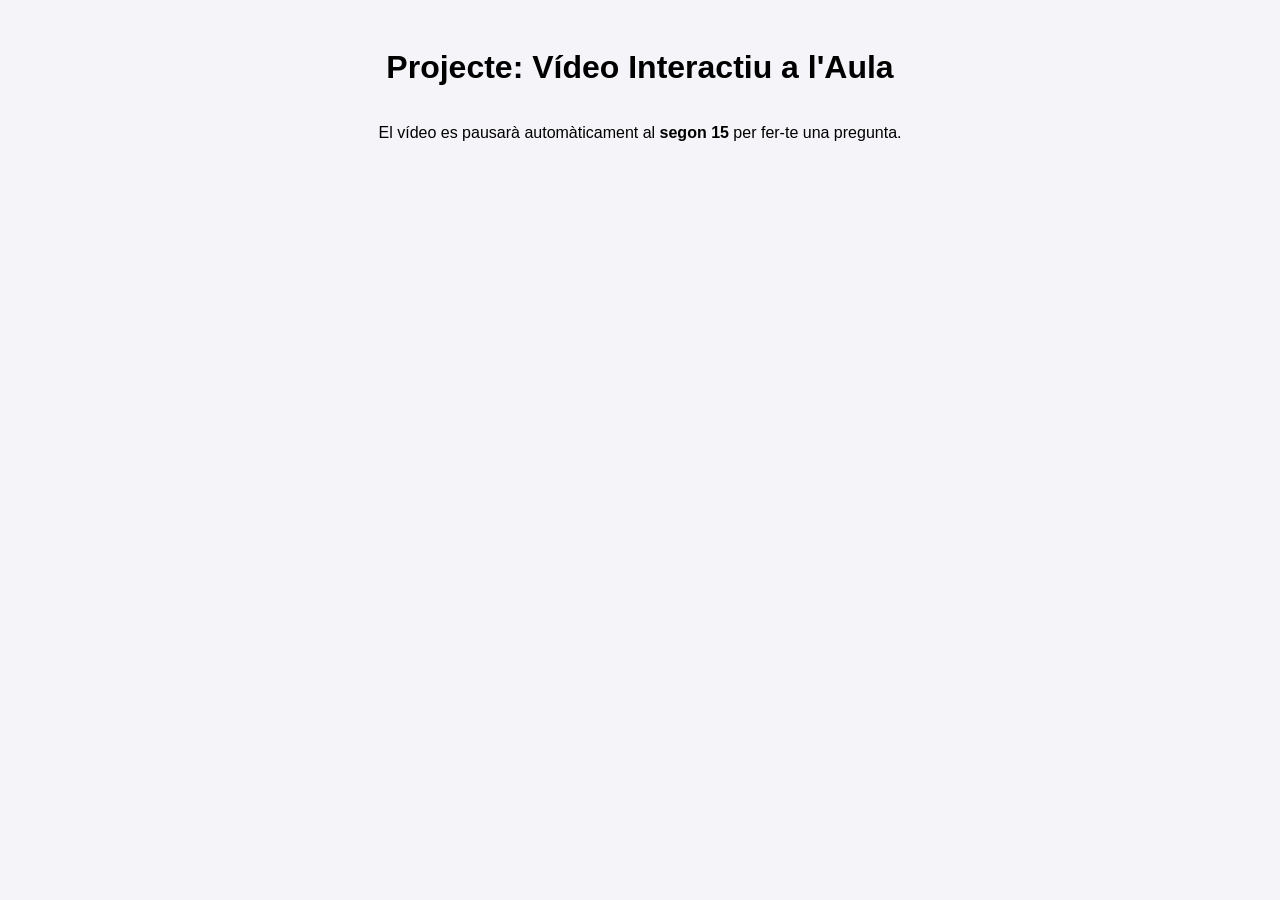
==== index.html @ 74b83041 "formulario html genérico" ====
<!DOCTYPE html>
<html lang="ca">
<head>
    <meta charset="UTF-8">
    <meta name="viewport" content="width=device-width, initial-scale=1.0">
    <title>Pràctica: El meu propi Edpuzzle</title>
    <style>
        /* Estils bàsics de l'aula */
        body {
            font-family: Arial, sans-serif;
            background-color: #f4f4f9;
            display: flex;
            flex-direction: column;
            align-items: center;
            padding: 20px;
        }

        /* Contenidor del vídeo */
        #reproductor {
            margin-top: 20px;
            box-shadow: 0px 4px 10px rgba(0,0,0,0.15);
        }

        /* FINESTRA MODAL (La caixa de la pregunta) */
        #modal-pregunta {
            display: none; /* Amagada per defecte */
            position: fixed;
            top: 50%; left: 50%;
            transform: translate(-50%, -50%);
            background-color: white;
            padding: 30px;
            border-radius: 8px;
            box-shadow: 0px 10px 30px rgba(0,0,0,0.3);
            z-index: 100;
            width: 90%; max-width: 400px;
        }

        /* Capa fosca de fons quan s'obre la pregunta */
        #pantalla-fosca {
            display: none; /* Amagada per defecte */
            position: fixed;
            top: 0; left: 0; width: 100%; height: 100%;
            background-color: rgba(0,0,0,0.6);
            z-index: 99;
        }

        button {
            background-color: #4CAF50;
            color: white; padding: 10px 20px;
            border: none; border-radius: 4px;
            cursor: pointer; font-size: 16px;
        }
        input[type="text"] {
            width: 100%; padding: 10px;
            margin: 15px 0; border: 1px solid #ccc;
            border-radius: 4px; box-sizing: border-box;
        }
    </style>
</head>
<body>

    <h1>Projecte: Vídeo Interactiu a l'Aula</h1>
    <p>El vídeo es pausarà automàticament al <strong>segon 15</strong> per fer-te una pregunta.</p>

    <div id="reproductor"></div>

    <div id="pantalla-fosca"></div>
    <div id="modal-pregunta">
        <h3 id="enunciat">Aquí anirà la pregunta...</h3>
        
        <div id="contenidor-formulari"></div>
        
        <br>
        <button onclick="continuarVideo()">Enviar i continuar</button>
    </div>

    <script>
        // --- VARIABLES GLOBALS ---
        var player;               
        var intervalEscolta;      

        // Array de preguntes: En el futur, això vindrà del Model de PHP
        var llistatPreguntes = [
            { 
                id: 1, 
                segon: 10, 
                tipus: "text", 
                text: "Pregunta 1 (Lliure): Quins tres impactes de la industrialització s'esmenten?" 
            },
            { 
                id: 2, 
                segon: 25, 
                tipus: "single", // Ràdio buttons
                text: "Pregunta 2 (Opció única): És necessària la regulació en aquest punt?", 
                opcions: ["Sí, totalment", "No, el mercat es regula sol", "Només en alguns casos"],
                correcta: [0] // Índex de la resposta correcta
            },
            { 
                id: 3, 
                segon: 40, 
                tipus: "multiple", // Checkboxes
                text: "Pregunta 3 (Multiresposta): Quins elements formen part de la normativa?", 
                opcions: ["Protecció de recursos", "Industrialització lliure", "Impacte ambiental", "Explotació il·limitada"],
                correcta: [0, 2] // Els alumnes han de marcar l'opció 0 i la 2
            }
        ];

        // Array per controlar quines preguntes ja s'han mostrat i evitar bucles
        var preguntesRespondides = []; 

        // Variable per saber quina pregunta s'està responent actualment
        var preguntaActual = null;

        // PAS 1: Carregar l'API de reproductors d'iFrame de YouTube asíncronament
        var tag = document.createElement('script');
        tag.src = "https://www.youtube.com/iframe_api";
        var firstScriptTag = document.getElementsByTagName('script')[0];
        firstScriptTag.parentNode.insertBefore(tag, firstScriptTag);

        // Aquesta funció s'executa automàticament quan l'API de YouTube està 100% llista
        function onYouTubeIframeAPIReady() {
            player = new YT.Player('reproductor', {
                height: '360',
                width: '640',
                videoId: 'Oe2tzG4vI0o', // ID del vídeo de YouTube (Podeu canviar-lo pel vostre)
                playerVars: {
                    'controls': 1,      // Mostra els controls (0 per amagar-los en el futur)
                    'rel': 0            // Recomana només vídeos del mateix canal
                },
                events: {
                    'onStateChange': onPlayerStateChange
                }
            });
        }

        // PAS 2: El Bucle d'escolta (Temporitzador)
        // Controla si el vídeo s'està reproduint per activar o apagar l'escolta
        function onPlayerStateChange(event) {
            if (event.data == YT.PlayerState.PLAYING) {
                // Si el vídeo es reprodueix, revisem el temps cada 500ms (mig segon)
                intervalEscolta = setInterval(comprovarTemps, 500);
            } else {
                // Si el vídeo es pausa o s'atura, netegem l'interval per no consumir recursos
                clearInterval(intervalEscolta);
            }
        }

        // PAS 3: El Disparador (Trigger)
        function comprovarTemps() {
            var segonActual = Math.floor(player.getCurrentTime());
            console.log("Segon actual: " + segonActual);

            // Busquem si hi ha alguna pregunta programada per a aquest segon exacte
            // i que no s'hagi respost encara
            var trobada = llistatPreguntes.find(function(p) {
                return p.segon === segonActual && !preguntesRespondides.includes(p.id);
            });

            if (trobada) {
                preguntaActual = trobada; // Guardem la referència
                llançarPregunta(trobada.text);
            }
        }

        // PAS 4: Pausar el vídeo i mostrar el formulari
        function llançarPregunta(pregunta) {
            clearInterval(intervalEscolta); 
            player.pauseVideo();            
            preguntaActual = pregunta; 

            // Pintem l'enunciat
            document.getElementById('enunciat').innerText = pregunta.text;
            
            // Generem el contingut del formulari segons el tipus de pregunta
            var contenidorForm = document.getElementById('contenidor-formulari');
            contenidorForm.innerHTML = ""; // Netegem respostes anteriors

            if (pregunta.tipus === "text") {
                contenidorForm.innerHTML = '<input type="text" id="resposta-text" placeholder="Escriu la teva resposta aquí...">';
            } else if (pregunta.tipus === "single") {
                pregunta.opcions.forEach(function(opcio, index) {
                    contenidorForm.innerHTML += `
                        <label style="display:block; margin: 8px 0; cursor:pointer;">
                            <input type="radio" name="opcio-single" value="${index}"> ${opcio}
                        </label>`;
                });
            } else if (pregunta.tipus === "multiple") {
                pregunta.opcions.forEach(function(opcio, index) {
                    contenidorForm.innerHTML += `
                        <label style="display:block; margin: 8px 0; cursor:pointer;">
                            <input type="checkbox" name="opcio-multiple" value="${index}"> ${opcio}
                        </label>`;
                });
            }

            // Mostrem el modal
            document.getElementById('modal-pregunta').style.display = 'block';
            document.getElementById('pantalla-fosca').style.display = 'block';
        }

        // PAS 5: Recollir la resposta i reprendre la classe
        function continuarVideo() {
            var respostaGuardar = null;

            // 1. Processar la resposta segons el tipus
            if (preguntaActual.tipus === "text") {
                var textInput = document.getElementById('resposta-text').value;
                if (textInput.trim() === "") return alert("Respon la pregunta de text.");
                respostaGuardar = textInput;

            } else if (preguntaActual.tipus === "single") {
                var seleccionat = document.querySelector('input[name="opcio-single"]:checked');
                if (!seleccionat) return alert("Selecciona una opció.");
                respostaGuardar = parseInt(seleccionat.value); // Guardem l'índex seleccionat

            } else if (preguntaActual.tipus === "multiple") {
                var seleccionats = document.querySelectorAll('input[name="opcio-multiple"]:checked');
                if (seleccionats.length === 0) return alert("Selecciona com a mínim una opció.");
                
                respostaGuardar = [];
                seleccionats.forEach(function(cb) {
                    respostaGuardar.push(parseInt(cb.value)); // Guardem un array d'índexs [0, 2]
                });
            }

            // 2. Control de flux de l'app
            preguntesRespondides.push(preguntaActual.id);

            // 3. Log professional simulant la tramesa de dades estructurades
            console.log("ENVIANT AL CONTROLADOR PHP -> ", {
                pregunta_id: preguntaActual.id,
                tipus: preguntaActual.tipus,
                resposta: respostaGuardar
            });

            // Tancar modal i reprendre
            document.getElementById('modal-pregunta').style.display = 'none';
            document.getElementById('pantalla-fosca').style.display = 'none';
            player.playVideo();
        }
    </script>
</body>
</html>
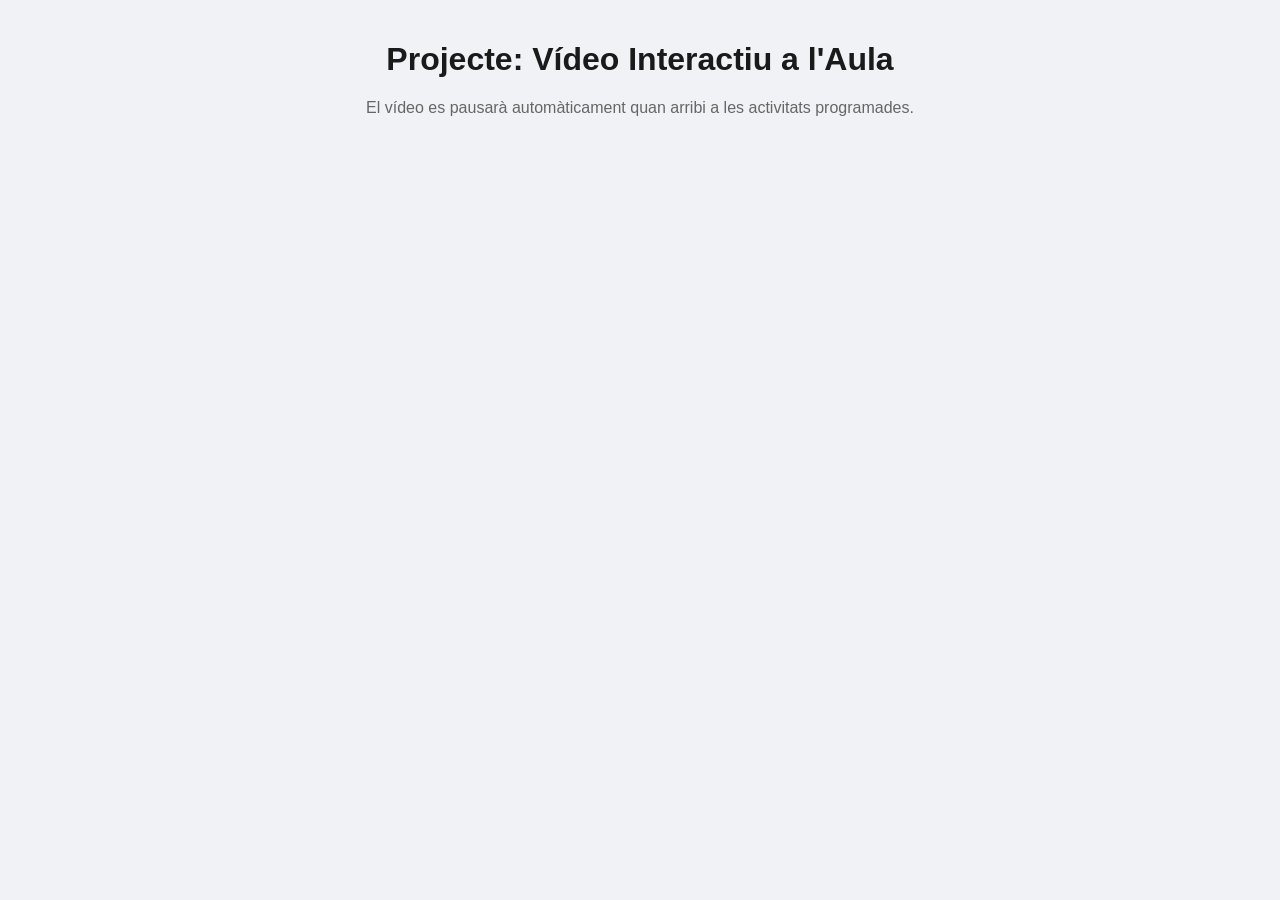
==== commit 48f37a11: "nou index" ====
--- a/index.html
+++ b/index.html
@@ -5,238 +5,295 @@
     <meta name="viewport" content="width=device-width, initial-scale=1.0">
     <title>Pràctica: El meu propi Edpuzzle</title>
     <style>
-        /* Estils bàsics de l'aula */
         body {
-            font-family: Arial, sans-serif;
-            background-color: #f4f4f9;
+            font-family: 'Segoe UI', Tahoma, Geneva, Verdana, sans-serif;
+            background-color: #f0f2f5;
             display: flex;
             flex-direction: column;
             align-items: center;
             padding: 20px;
-        }
-
-        /* Contenidor del vídeo */
+            margin: 0;
+        }
+
+        h1 {
+            color: #1a1a1a;
+            margin-bottom: 5px;
+        }
+
+        .subtitol {
+            color: #666;
+            margin-bottom: 25px;
+        }
+
+        /* Contenidor del vídeo amb vores arrodonides i ombra suau */
         #reproductor {
-            margin-top: 20px;
-            box-shadow: 0px 4px 10px rgba(0,0,0,0.15);
-        }
-
-        /* FINESTRA MODAL (La caixa de la pregunta) */
+            margin-top: 10px;
+            border-radius: 12px;
+            overflow: hidden;
+            box-shadow: 0px 8px 24px rgba(0,0,0,0.12);
+        }
+
+        /* FINESTRA MODAL MILLORADA */
         #modal-pregunta {
-            display: none; /* Amagada per defecte */
+            display: none;
             position: fixed;
             top: 50%; left: 50%;
             transform: translate(-50%, -50%);
             background-color: white;
-            padding: 30px;
-            border-radius: 8px;
-            box-shadow: 0px 10px 30px rgba(0,0,0,0.3);
+            padding: 35px;
+            border-radius: 12px;
+            box-shadow: 0px 20px 40px rgba(0,0,0,0.25);
             z-index: 100;
-            width: 90%; max-width: 400px;
-        }
-
-        /* Capa fosca de fons quan s'obre la pregunta */
+            width: 90%; max-width: 450px;
+            box-sizing: border-box;
+        }
+
+        #enunciat {
+            font-size: 18px;
+            color: #2c3e50;
+            margin-top: 0;
+            margin-bottom: 20px;
+            line-height: 1.4;
+        }
+
+        /* Capa fosca de fons amb un lleuger desenfocament blur (Molt modern) */
         #pantalla-fosca {
-            display: none; /* Amagada per defecte */
+            display: none;
             position: fixed;
             top: 0; left: 0; width: 100%; height: 100%;
-            background-color: rgba(0,0,0,0.6);
+            background-color: rgba(0, 0, 0, 0.5);
+            backdrop-filter: blur(4px);
             z-index: 99;
         }
 
+        /* Estilitzat d'opcions com a blocs clicables */
+        .opcio-bloc {
+            display: flex;
+            align-items: center;
+            background-color: #f8f9fa;
+            border: 2px solid #e9ecef;
+            padding: 12px 15px;
+            margin: 10px 0;
+            border-radius: 8px;
+            cursor: pointer;
+            transition: all 0.2s ease;
+        }
+        .opcio-bloc:hover {
+            background-color: #e8f4fd;
+            border-color: #3b82f6;
+        }
+        .opcio-bloc input {
+            margin-right: 12px;
+            transform: scale(1.2);
+        }
+
+        /* Botons moderns */
         button {
-            background-color: #4CAF50;
-            color: white; padding: 10px 20px;
-            border: none; border-radius: 4px;
-            cursor: pointer; font-size: 16px;
-        }
+            background-color: #2563eb;
+            color: white; 
+            padding: 12px 24px;
+            border: none; 
+            border-radius: 6px;
+            cursor: pointer; 
+            font-size: 16px;
+            font-weight: 600;
+            width: 100%;
+            transition: background-color 0.2s;
+            margin-top: 15px;
+        }
+        button:hover {
+            background-color: #1d4ed8;
+        }
+
         input[type="text"] {
-            width: 100%; padding: 10px;
-            margin: 15px 0; border: 1px solid #ccc;
-            border-radius: 4px; box-sizing: border-box;
+            width: 100%; 
+            padding: 12px;
+            margin: 15px 0; 
+            border: 2px solid #e9ecef;
+            border-radius: 6px; 
+            box-sizing: border-box;
+            font-size: 15px;
+            transition: border-color 0.2s;
+        }
+        input[type="text"]:focus {
+            border-color: #2563eb;
+            outline: none;
         }
     </style>
 </head>
 <body>
 
     <h1>Projecte: Vídeo Interactiu a l'Aula</h1>
-    <p>El vídeo es pausarà automàticament al <strong>segon 15</strong> per fer-te una pregunta.</p>
+    <p class="subtitol">El vídeo es pausarà automàticament quan arribi a les activitats programades.</p>
 
     <div id="reproductor"></div>
 
     <div id="pantalla-fosca"></div>
     <div id="modal-pregunta">
         <h3 id="enunciat">Aquí anirà la pregunta...</h3>
-        
         <div id="contenidor-formulari"></div>
-        
-        <br>
         <button onclick="continuarVideo()">Enviar i continuar</button>
     </div>
 
     <script>
-        // --- VARIABLES GLOBALS ---
-        var player;               
+        var player;              
         var intervalEscolta;      
-
-        // Array de preguntes: En el futur, això vindrà del Model de PHP
-        var llistatPreguntes = [
-            { 
-                id: 1, 
-                segon: 10, 
-                tipus: "text", 
-                text: "Pregunta 1 (Lliure): Quins tres impactes de la industrialització s'esmenten?" 
-            },
-            { 
-                id: 2, 
-                segon: 25, 
-                tipus: "single", // Ràdio buttons
-                text: "Pregunta 2 (Opció única): És necessària la regulació en aquest punt?", 
-                opcions: ["Sí, totalment", "No, el mercat es regula sol", "Només en alguns casos"],
-                correcta: [0] // Índex de la resposta correcta
-            },
-            { 
-                id: 3, 
-                segon: 40, 
-                tipus: "multiple", // Checkboxes
-                text: "Pregunta 3 (Multiresposta): Quins elements formen part de la normativa?", 
-                opcions: ["Protecció de recursos", "Industrialització lliure", "Impacte ambiental", "Explotació il·limitada"],
-                correcta: [0, 2] // Els alumnes han de marcar l'opció 0 i la 2
-            }
-        ];
-
-        // Array per controlar quines preguntes ja s'han mostrat i evitar bucles
+        var llistatPreguntes = [];
         var preguntesRespondides = []; 
-
-        // Variable per saber quina pregunta s'està responent actualment
         var preguntaActual = null;
-
-        // PAS 1: Carregar l'API de reproductors d'iFrame de YouTube asíncronament
-        var tag = document.createElement('script');
-        tag.src = "https://www.youtube.com/iframe_api";
-        var firstScriptTag = document.getElementsByTagName('script')[0];
-        firstScriptTag.parentNode.insertBefore(tag, firstScriptTag);
-
-        // Aquesta funció s'executa automàticament quan l'API de YouTube està 100% llista
+        
+        // Control de seguretat per saber on es trobava l'usuari abans d'un salt temporal buida
+        var ultimTempsValid = 0; 
+
+        function carregarPreguntesDelBackend() {
+            fetch('api/get_preguntes.php')
+                .then(response => {
+                    if (!response.ok) throw new Error("No s'han pogut carregar les preguntes");
+                    return response.json();
+                })
+                .then(data => {
+                    llistatPreguntes = data;
+                    console.log("Preguntes carregades:", llistatPreguntes);
+                    inicialitzarYouTubeAPI();
+                })
+                .catch(error => {
+                    console.error("Error carregant l'API:", error);
+                });
+        }
+
+        function inicialitzarYouTubeAPI() {
+            var tag = document.createElement('script');
+            tag.src = "https://www.youtube.com/iframe_api";
+            var firstScriptTag = document.getElementsByTagName('script')[0];
+            firstScriptTag.parentNode.insertBefore(tag, firstScriptTag);
+        }
+
+        window.onload = function() {
+            carregarPreguntesDelBackend();
+        };
+
         function onYouTubeIframeAPIReady() {
             player = new YT.Player('reproductor', {
                 height: '360',
                 width: '640',
-                videoId: 'Oe2tzG4vI0o', // ID del vídeo de YouTube (Podeu canviar-lo pel vostre)
-                playerVars: {
-                    'controls': 1,      // Mostra els controls (0 per amagar-los en el futur)
-                    'rel': 0            // Recomana només vídeos del mateix canal
-                },
-                events: {
-                    'onStateChange': onPlayerStateChange
+                videoId: 'Oe2tzG4vI0o', 
+                playerVars: { 'controls': 1, 'rel': 0 },
+                events: { 'onStateChange': onPlayerStateChange }
+            });
+        }
+
+        function onPlayerStateChange(event) {
+            if (event.data == YT.PlayerState.PLAYING) {
+                intervalEscolta = setInterval(comprovarTemps, 500);
+            } else {
+                clearInterval(intervalEscolta);
+            }
+        }
+
+        function comprovarTemps() {
+            var tempsActual precís = player.getCurrentTime();
+            var segonActual = Math.floor(tempsActual);
+            
+            // --- ANTI-TRAMPES (BLOQUEIG DE SALT) ---
+            // Si el salt de l'usuari és cap endavant i passa per sobre d'algun segon de pregunta no resposta, el tirem enrere.
+            llistatPreguntes.forEach(function(p) {
+                if (!preguntesRespondides.includes(p.id) && ultimTempsValid < p.segon && segonActual > p.segon) {
+                    player.seekTo(p.segon); // Torna a la casella de sortida de la pregunta
+                    segonActual = p.segon;
                 }
             });
-        }
-
-        // PAS 2: El Bucle d'escolta (Temporitzador)
-        // Controla si el vídeo s'està reproduint per activar o apagar l'escolta
-        function onPlayerStateChange(event) {
-            if (event.data == YT.PlayerState.PLAYING) {
-                // Si el vídeo es reprodueix, revisem el temps cada 500ms (mig segon)
-                intervalEscolta = setInterval(comprovarTemps, 500);
-            } else {
-                // Si el vídeo es pausa o s'atura, netegem l'interval per no consumir recursos
-                clearInterval(intervalEscolta);
-            }
-        }
-
-        // PAS 3: El Disparador (Trigger)
-        function comprovarTemps() {
-            var segonActual = Math.floor(player.getCurrentTime());
-            console.log("Segon actual: " + segonActual);
-
-            // Busquem si hi ha alguna pregunta programada per a aquest segon exacte
-            // i que no s'hagi respost encara
+            
+            // Actualitzem l'històric de seguretat del temps validat
+            ultimTempsValid = tempsActual;
+
+            // Busquem la pregunta corresponent
             var trobada = llistatPreguntes.find(function(p) {
                 return p.segon === segonActual && !preguntesRespondides.includes(p.id);
             });
 
-            if (trobada) {
-                preguntaActual = trobada; // Guardem la referència
-                llançarPregunta(trobada.text);
+            // Afegim una condició extra: que no hi hagi un modal obert ja, evitant repeticions
+            if (trobada && document.getElementById('modal-pregunta').style.display !== 'block') {
+                llançarPregunta(trobada);
             }
         }
 
-        // PAS 4: Pausar el vídeo i mostrar el formulari
         function llançarPregunta(pregunta) {
             clearInterval(intervalEscolta); 
             player.pauseVideo();            
             preguntaActual = pregunta; 
 
-            // Pintem l'enunciat
             document.getElementById('enunciat').innerText = pregunta.text;
-            
-            // Generem el contingut del formulari segons el tipus de pregunta
             var contenidorForm = document.getElementById('contenidor-formulari');
-            contenidorForm.innerHTML = ""; // Netegem respostes anteriors
+            contenidorForm.innerHTML = ""; 
 
             if (pregunta.tipus === "text") {
-                contenidorForm.innerHTML = '<input type="text" id="resposta-text" placeholder="Escriu la teva resposta aquí...">';
+                contenidorForm.innerHTML = '<input type="text" id="resposta-text" autofocus placeholder="Escriu la teva resposta aquí...">';
             } else if (pregunta.tipus === "single") {
                 pregunta.opcions.forEach(function(opcio, index) {
                     contenidorForm.innerHTML += `
-                        <label style="display:block; margin: 8px 0; cursor:pointer;">
-                            <input type="radio" name="opcio-single" value="${index}"> ${opcio}
+                        <label class="opcio-bloc">
+                            <input type="radio" name="opcio-single" value="${index}"> <span>${opcio}</span>
                         </label>`;
                 });
             } else if (pregunta.tipus === "multiple") {
                 pregunta.opcions.forEach(function(opcio, index) {
                     contenidorForm.innerHTML += `
-                        <label style="display:block; margin: 8px 0; cursor:pointer;">
-                            <input type="checkbox" name="opcio-multiple" value="${index}"> ${opcio}
+                        <label class="opcio-bloc">
+                            <input type="checkbox" name="opcio-multiple" value="${index}"> <span>${opcio}</span>
                         </label>`;
                 });
             }
 
-            // Mostrem el modal
             document.getElementById('modal-pregunta').style.display = 'block';
             document.getElementById('pantalla-fosca').style.display = 'block';
         }
 
-        // PAS 5: Recollir la resposta i reprendre la classe
         function continuarVideo() {
             var respostaGuardar = null;
 
-            // 1. Processar la resposta segons el tipus
             if (preguntaActual.tipus === "text") {
                 var textInput = document.getElementById('resposta-text').value;
                 if (textInput.trim() === "") return alert("Respon la pregunta de text.");
                 respostaGuardar = textInput;
-
             } else if (preguntaActual.tipus === "single") {
                 var seleccionat = document.querySelector('input[name="opcio-single"]:checked');
                 if (!seleccionat) return alert("Selecciona una opció.");
-                respostaGuardar = parseInt(seleccionat.value); // Guardem l'índex seleccionat
-
+                respostaGuardar = parseInt(seleccionat.value);
             } else if (preguntaActual.tipus === "multiple") {
                 var seleccionats = document.querySelectorAll('input[name="opcio-multiple"]:checked');
                 if (seleccionats.length === 0) return alert("Selecciona com a mínim una opció.");
                 
                 respostaGuardar = [];
                 seleccionats.forEach(function(cb) {
-                    respostaGuardar.push(parseInt(cb.value)); // Guardem un array d'índexs [0, 2]
+                    respostaGuardar.push(parseInt(cb.value));
                 });
             }
 
-            // 2. Control de flux de l'app
-            preguntesRespondides.push(preguntaActual.id);
-
-            // 3. Log professional simulant la tramesa de dades estructurades
-            console.log("ENVIANT AL CONTROLADOR PHP -> ", {
+            var dadesAEnviar = {
                 pregunta_id: preguntaActual.id,
                 tipus: preguntaActual.tipus,
                 resposta: respostaGuardar
+            };
+
+            fetch('api/post_resposta.php', {
+                method: 'POST',
+                headers: { 'Content-Type': 'application/json' },
+                body: JSON.stringify(dadesAEnviar)
+            })
+            .then(response => response.json())
+            .then(data => {
+                console.log("Èxit de resposta desar:", data);
+                
+                // Passem pàgina correctament
+                preguntesRespondides.push(preguntaActual.id);
+                document.getElementById('modal-pregunta').style.display = 'none';
+                document.getElementById('pantalla-fosca').style.display = 'none';
+                player.playVideo();
+            })
+            .catch(error => {
+                console.error("Error xarxa:", error);
+                alert("Error desant dades. Revisa el servidor backend.");
             });
-
-            // Tancar modal i reprendre
-            document.getElementById('modal-pregunta').style.display = 'none';
-            document.getElementById('pantalla-fosca').style.display = 'none';
-            player.playVideo();
         }
     </script>
 </body>
